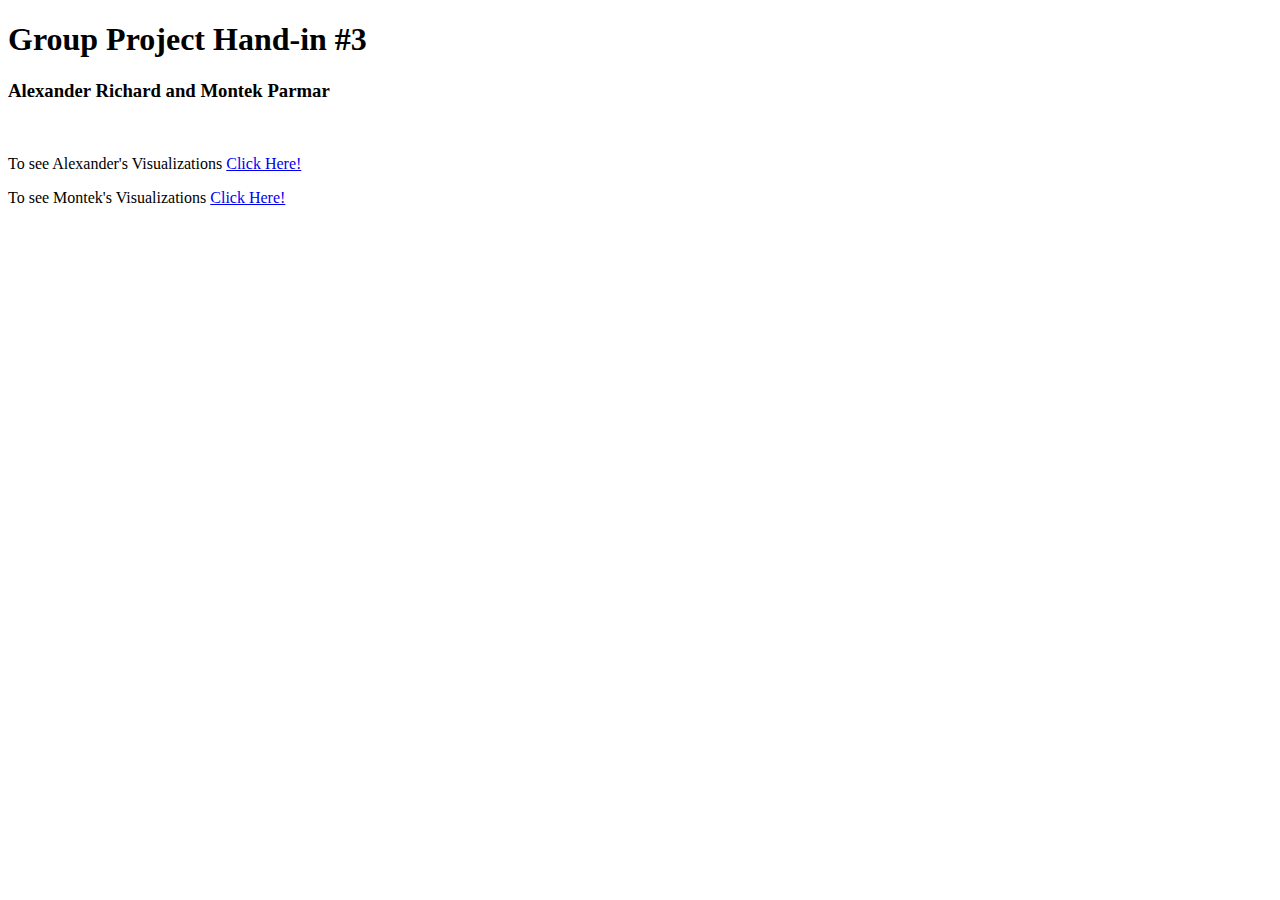
==== index.html @ 7fdcce37 "Initial Push" ====
<!DOCTYPE html>
<html lang="en">
<head>
    <meta charset="UTF-8">
    <title>Hand-in 3</title>
</head>
<body>
    <h1>Group Project Hand-in #3</h1>
    <h3>Alexander Richard and Montek Parmar</h3>
    <br>
    <p>To see Alexander's Visualizations <a href="vis.html">Click Here!</a></p>
    <p>To see Montek's Visualizations <a href="index.html">Click Here!</a></p>

</body>
</html>
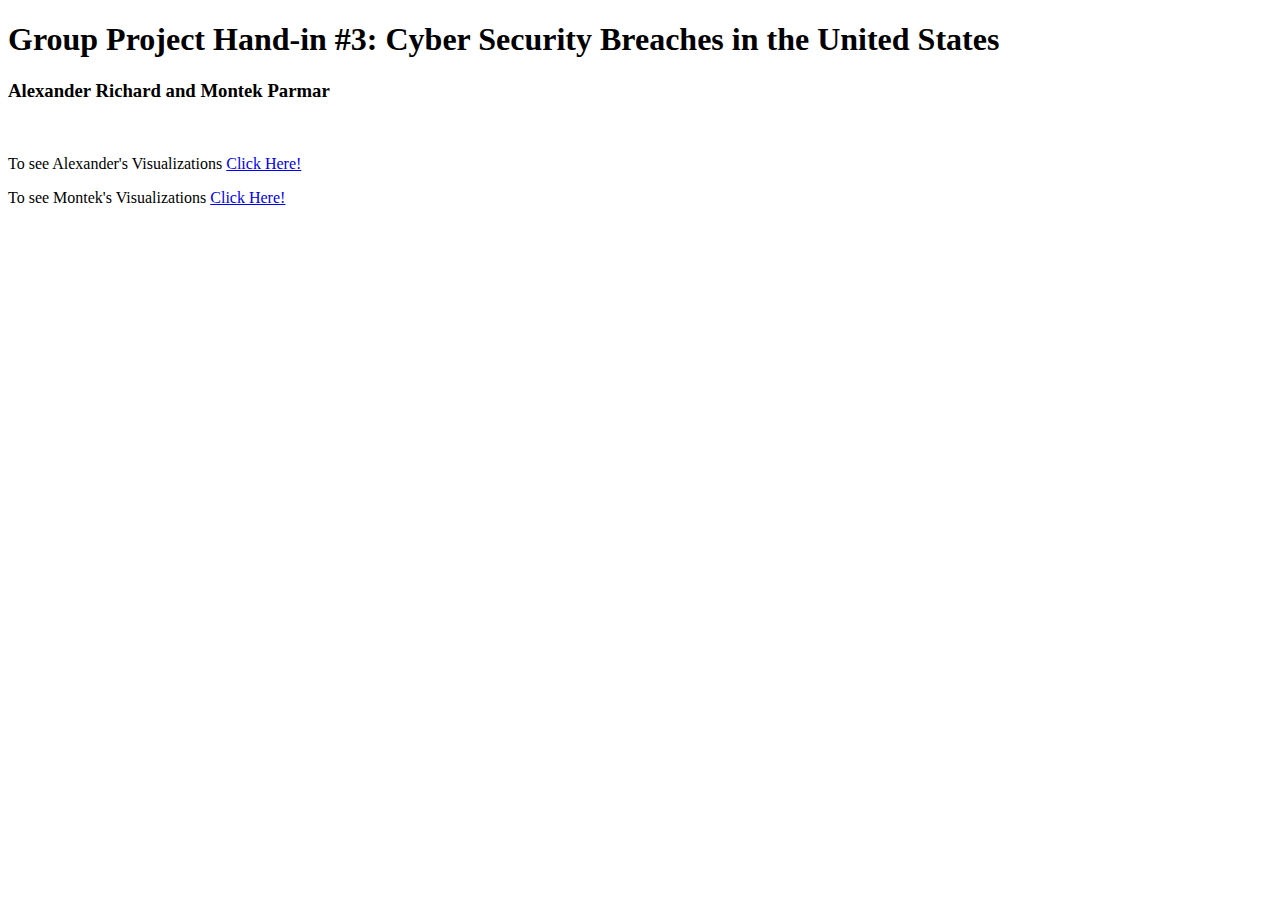
==== commit fd1cc9bc: "Modified the index file to describe the data set" ====
--- a/index.html
+++ b/index.html
@@ -5,7 +5,7 @@
     <title>Hand-in 3</title>
 </head>
 <body>
-    <h1>Group Project Hand-in #3</h1>
+    <h1>Group Project Hand-in #3: Cyber Security Breaches in the United States</h1>
     <h3>Alexander Richard and Montek Parmar</h3>
     <br>
     <p>To see Alexander's Visualizations <a href="vis.html">Click Here!</a></p>
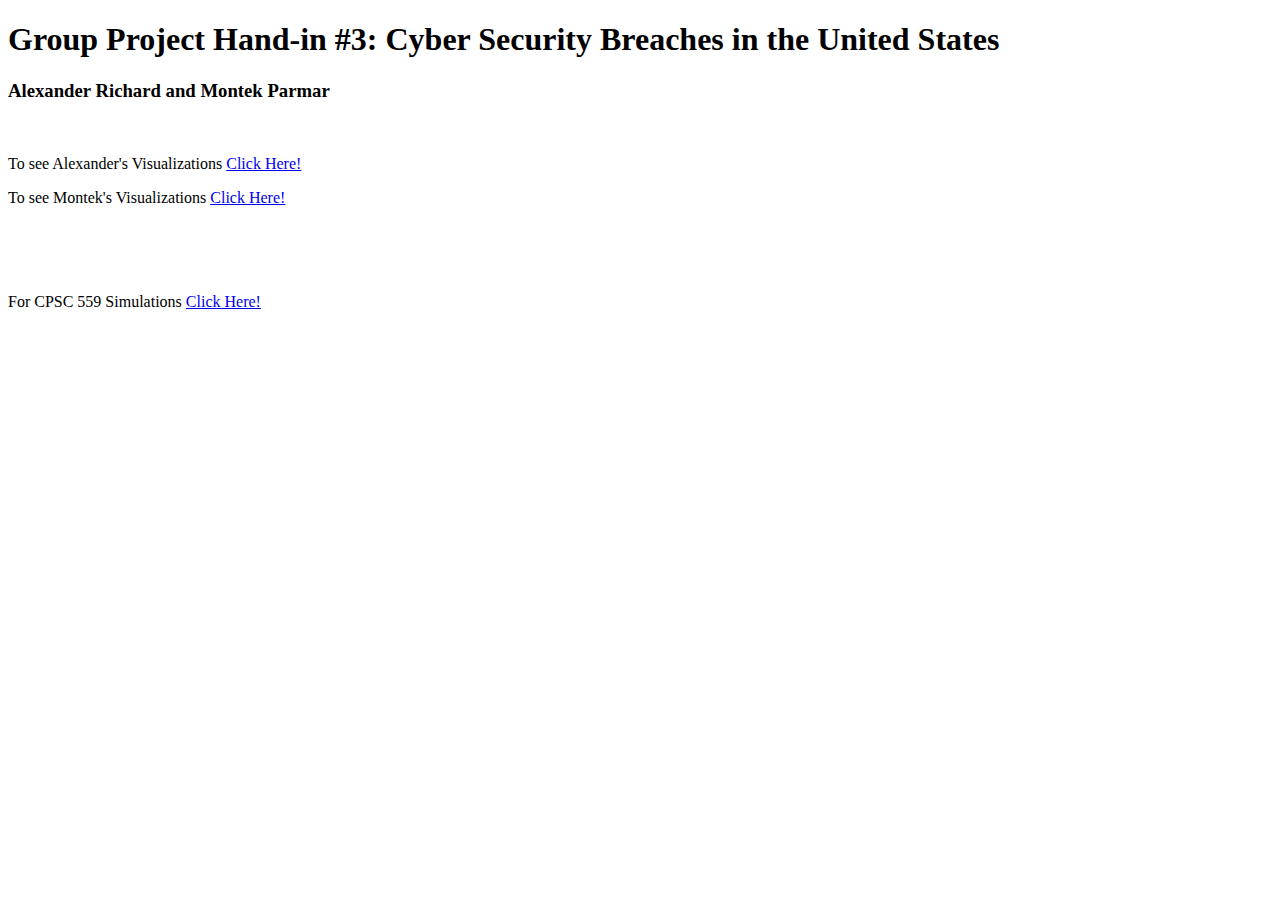
==== commit 3e1b3f81: "Added CPSC 559 Simulations to the site" ====
--- a/index.html
+++ b/index.html
@@ -9,7 +9,11 @@
     <h3>Alexander Richard and Montek Parmar</h3>
     <br>
     <p>To see Alexander's Visualizations <a href="vis.html">Click Here!</a></p>
-    <p>To see Montek's Visualizations <a href="index.html">Click Here!</a></p>
+    <p>To see Montek's Visualizations <a href="vis2.html">Click Here!</a></p>
+    <br>
+    <br>
+    <br>
+    <p>For CPSC 559 Simulations <a href="559.html">Click Here!</a></p>
 
 </body>
 </html>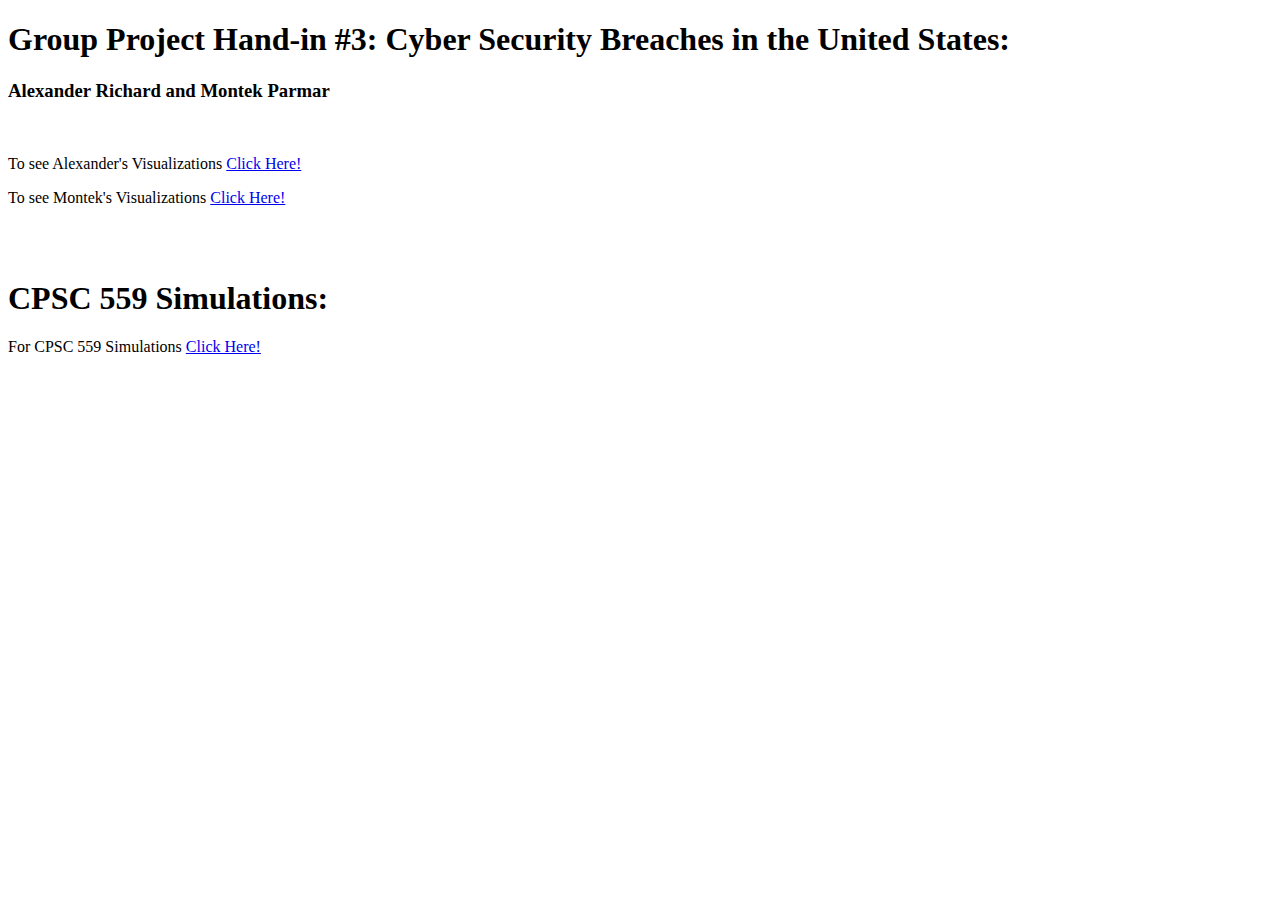
==== commit 31d5895b: "Improved formatting in index.html and 559.html" ====
--- a/index.html
+++ b/index.html
@@ -2,17 +2,17 @@
 <html lang="en">
 <head>
     <meta charset="UTF-8">
-    <title>Hand-in 3</title>
+    <title>Alexander Richard</title>
 </head>
 <body>
-    <h1>Group Project Hand-in #3: Cyber Security Breaches in the United States</h1>
+    <h1>Group Project Hand-in #3: Cyber Security Breaches in the United States:</h1>
     <h3>Alexander Richard and Montek Parmar</h3>
     <br>
     <p>To see Alexander's Visualizations <a href="vis.html">Click Here!</a></p>
     <p>To see Montek's Visualizations <a href="vis2.html">Click Here!</a></p>
     <br>
     <br>
-    <br>
+    <h1>CPSC 559 Simulations:</h1>
     <p>For CPSC 559 Simulations <a href="559.html">Click Here!</a></p>
 
 </body>
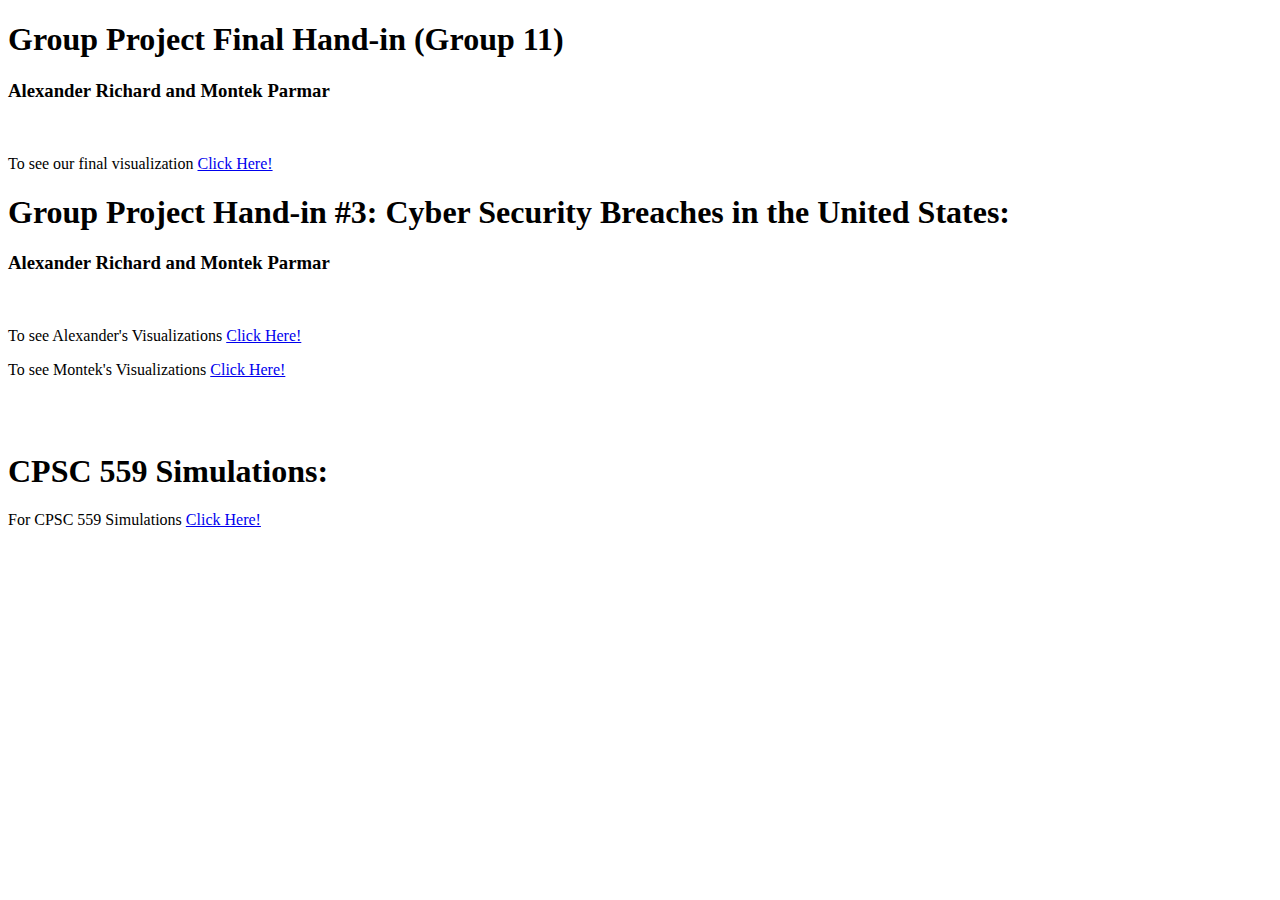
==== commit 0ae86ce7: "Added 583 final vis project" ====
--- a/index.html
+++ b/index.html
@@ -5,6 +5,10 @@
     <title>Alexander Richard</title>
 </head>
 <body>
+    <h1>Group Project Final Hand-in (Group 11)</h1>
+    <h3>Alexander Richard and Montek Parmar</h3>
+    <br>
+    <p>To see our final visualization <a href="finalVis.html">Click Here!</a></p>
     <h1>Group Project Hand-in #3: Cyber Security Breaches in the United States:</h1>
     <h3>Alexander Richard and Montek Parmar</h3>
     <br>
